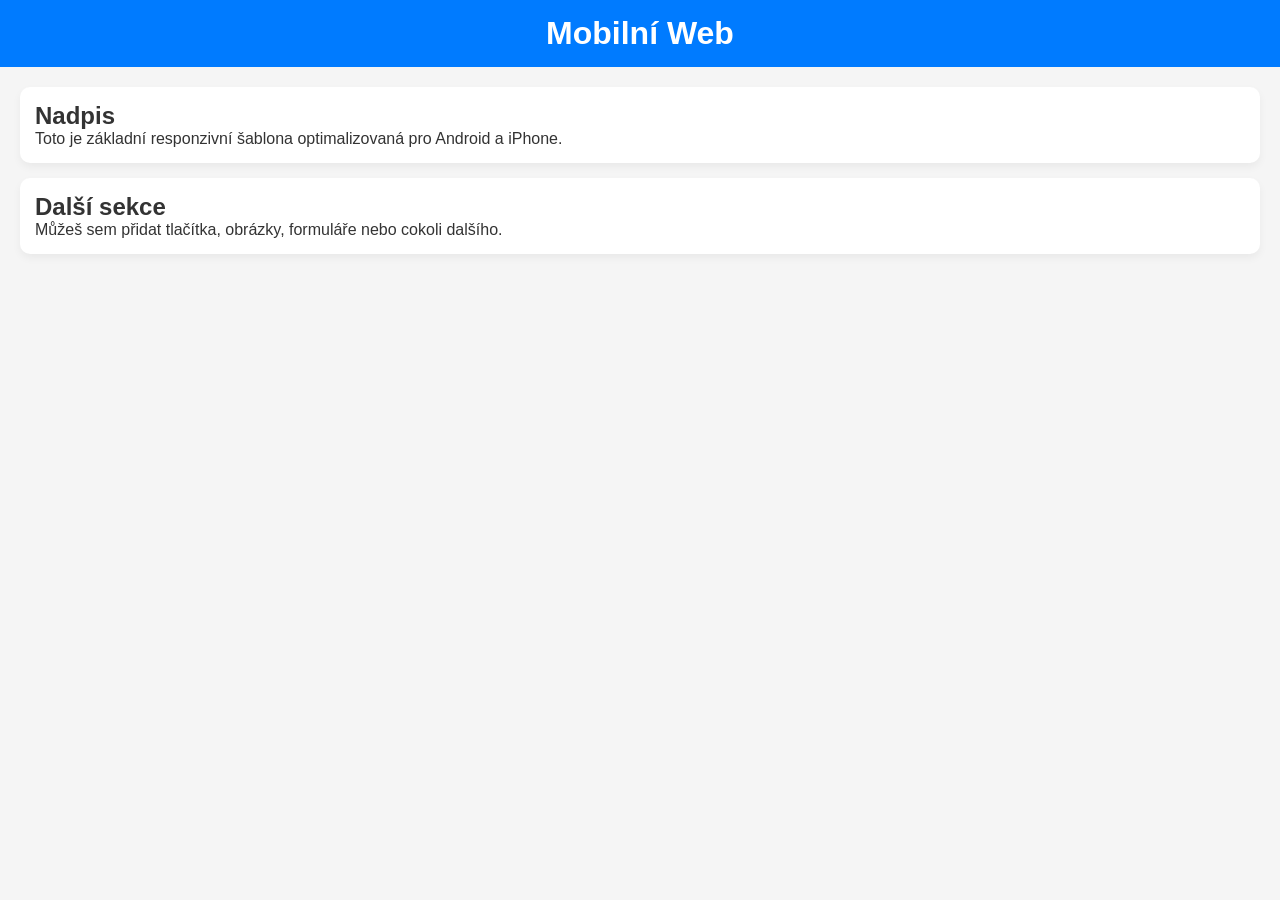
==== 001.html @ 16541b4a "Add responsive mobile web template in 001.html" ====
<!DOCTYPE html>
<html lang="cs">
<head>
    <meta charset="UTF-8">

    <!-- DŮLEŽITÉ PRO MOBILNÍ ZAŘÍZENÍ -->
    <meta name="viewport" content="width=device-width, initial-scale=1.0">

    <!-- Lepší zobrazení na iOS -->
    <meta name="apple-mobile-web-app-capable" content="yes">
    <meta name="apple-mobile-web-app-status-bar-style" content="default">

    <!-- Základní SEO -->
    <meta name="description" content="Responzivní mobilní template pro Android a iPhone.">

    <title>Mobilní Web Template</title>

    <style>
        /* Reset stylů */
        * {
            margin: 0;
            padding: 0;
            box-sizing: border-box;
            font-family: Arial, sans-serif;
        }

        body {
            background: #f5f5f5;
            color: #333;
        }

        header {
            background: #007bff;
            padding: 15px;
            color: white;
            text-align: center;
        }

        .container {
            padding: 20px;
        }

        .card {
            background: white;
            padding: 15px;
            margin-bottom: 15px;
            border-radius: 10px;
            box-shadow: 0 4px 8px rgba(0,0,0,0.05);
        }

        /* Reakce na malé displeje */
        @media (max-width: 480px) {
            header {
                font-size: 18px;
            }
            .card {
                padding: 12px;
            }
        }
    </style>
</head>
<body>

<header>
    <h1>Mobilní Web</h1>
</header>

<div class="container">
    <div class="card">
        <h2>Nadpis</h2>
        <p>Toto je základní responzivní šablona optimalizovaná pro Android a iPhone.</p>
    </div>

    <div class="card">
        <h2>Další sekce</h2>
        <p>Můžeš sem přidat tlačítka, obrázky, formuláře nebo cokoli dalšího.</p>
    </div>
</div>

</body>
</html>
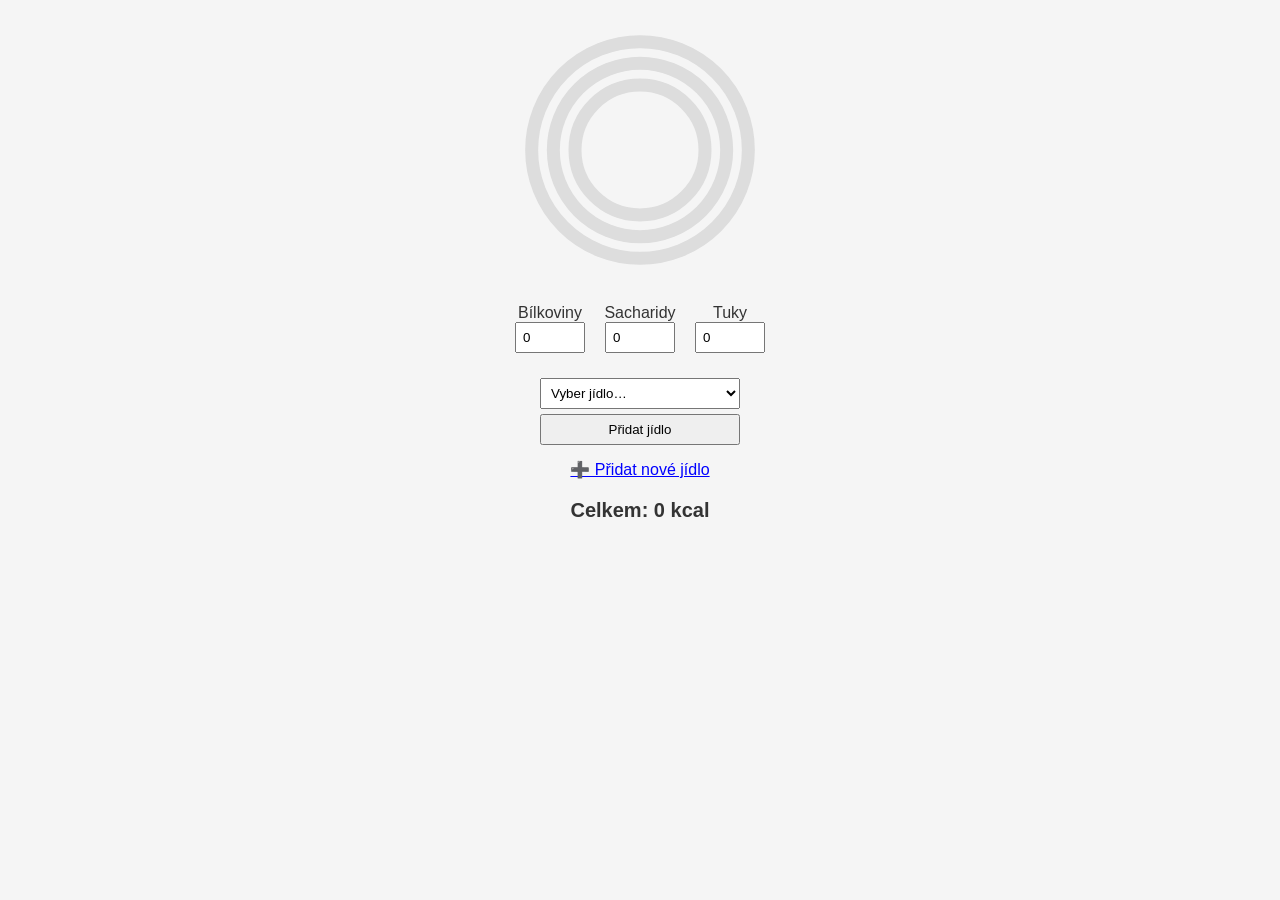
==== commit 5ad8d193: "Enhance 001.html with styles and SVG graphics Added styles and SVG elements for nutritional circles." ====
--- a/001.html
+++ b/001.html
@@ -16,6 +16,68 @@
     <title>Mobilní Web Template</title>
 
     <style>
+        body {
+        font-family: Arial;
+    }
+
+    .wrapper {
+        width: 260px;
+        margin: 20px auto;
+    }
+
+    .bg, .ring {
+        transform-origin: 50% 50%;
+        transform: rotate(-90deg);
+        stroke-linecap: round;
+    }
+
+    .ring {
+        transition: stroke-dashoffset 0.7s ease-out;
+    }
+
+    .controls {
+        width: 260px;
+        margin: 20px auto;
+        display: flex;
+        justify-content: space-between;
+        gap: 10px;
+    }
+
+    .controls div {
+        text-align: center;
+        flex: 1;
+    }
+
+    input {
+        width: 70px;
+        padding: 6px;
+    }
+
+    #kcal_total {
+        text-align: center;
+        font-size: 20px;
+        font-weight: bold;
+        margin-top: 15px;
+    }
+
+    #food_controls {
+        width: 260px;
+        margin: 20px auto;
+        text-align: center;
+    }
+
+    select, button {
+        padding: 6px;
+        margin-top: 5px;
+        width: 200px;
+    }
+
+    a {
+        display: block;
+        margin-top: 15px;
+        text-align: center;
+        color: blue;
+    }
         /* Reset stylů */
         * {
             margin: 0;
@@ -60,22 +122,131 @@
     </style>
 </head>
 <body>
-
-<header>
-    <h1>Mobilní Web</h1>
-</header>
-
-<div class="container">
-    <div class="card">
-        <h2>Nadpis</h2>
-        <p>Toto je základní responzivní šablona optimalizovaná pro Android a iPhone.</p>
+<div class="wrapper">
+    <svg width="260" height="260" viewBox="0 0 120 120">
+
+        <circle class="bg" cx="60" cy="60" r="50" stroke="#ddd" stroke-width="6" fill="none"/>
+        <circle id="protein" class="ring" cx="60" cy="60" r="50" stroke="#6A5ACD" stroke-width="6" fill="none"/>
+
+        <circle class="bg" cx="60" cy="60" r="40" stroke="#ddd" stroke-width="6" fill="none"/>
+        <circle id="carbs" class="ring" cx="60" cy="60" r="40" stroke="#00BFFF" stroke-width="6" fill="none"/>
+
+        <circle class="bg" cx="60" cy="60" r="30" stroke="#ddd" stroke-width="6" fill="none"/>
+        <circle id="fat" class="ring" cx="60" cy="60" r="30" stroke="#32CD32" stroke-width="6" fill="none"/>
+
+    </svg>
+</div>
+
+<!-- MAKRA -->
+<div class="controls">
+
+    <div>
+        <label>Bílkoviny</label>
+        <input id="val_protein" type="number" value="0" min="0">
     </div>
 
-    <div class="card">
-        <h2>Další sekce</h2>
-        <p>Můžeš sem přidat tlačítka, obrázky, formuláře nebo cokoli dalšího.</p>
+    <div>
+        <label>Sacharidy</label>
+        <input id="val_carbs" type="number" value="0" min="0">
     </div>
+
+    <div>
+        <label>Tuky</label>
+        <input id="val_fat" type="number" value="0" min="0">
+    </div>
+
 </div>
 
+<!-- JÍDLA Z localStorage -->
+<div id="food_controls">
+
+    <select id="food_select">
+        <option value="">Vyber jídlo…</option>
+    </select>
+
+    <button onclick="addSelectedFood()">Přidat jídlo</button>
+
+    <a href="add_food.html">➕ Přidat nové jídlo</a>
+</div>
+
+<div id="kcal_total"></div>
+
+<script>
+// KRUH FUNKCE
+function setCircleValue(id, percent) {
+    const circle = document.getElementById(id);
+    const r = circle.r.baseVal.value;
+    const c = 2 * Math.PI * r;
+
+    circle.style.strokeDasharray = c;
+    circle.style.strokeDashoffset = c - (percent / 100) * c;
+}
+
+// PŘEPOČET
+function updateValues() {
+    const protein = Number(document.getElementById("val_protein").value);
+    const carbs   = Number(document.getElementById("val_carbs").value);
+    const fat     = Number(document.getElementById("val_fat").value);
+
+    const kcal_p = protein * 4;
+    const kcal_c = carbs * 4;
+    const kcal_f = fat * 9;
+
+    const total = kcal_p + kcal_c + kcal_f;
+
+    const p1 = total ? (kcal_p / total) * 100 : 0;
+    const p2 = total ? (kcal_c / total) * 100 : 0;
+    const p3 = total ? (kcal_f / total) * 100 : 0;
+
+    setCircleValue("protein", p1);
+    setCircleValue("carbs", p2);
+    setCircleValue("fat", p3);
+
+    document.getElementById("kcal_total").textContent =
+        "Celkem: " + total.toFixed(0) + " kcal";
+}
+
+// NAČTENÍ JÍDEL Z localStorage
+function loadFoods() {
+    const list = JSON.parse(localStorage.getItem("foods")) || [];
+    const select = document.getElementById("food_select");
+
+    list.forEach((food, index) => {
+        const opt = document.createElement("option");
+        opt.value = index;
+        opt.textContent = `${food.name} (${food.weight}g)`;
+        select.appendChild(opt);
+    });
+}
+
+// PŘIDAT VYBRANÉ JÍDLO DO MAKER
+function addSelectedFood() {
+    const index = document.getElementById("food_select").value;
+    if (index === "") return;
+
+    const foods = JSON.parse(localStorage.getItem("foods")) || [];
+    const food = foods[index];
+
+    document.getElementById("val_protein").value =
+        Number(document.getElementById("val_protein").value) + food.protein;
+
+    document.getElementById("val_carbs").value =
+        Number(document.getElementById("val_carbs").value) + food.carbs;
+
+    document.getElementById("val_fat").value =
+        Number(document.getElementById("val_fat").value) + food.fat;
+
+    updateValues();
+}
+
+// LIVE UPDATE
+document.querySelectorAll("input").forEach(el => {
+    el.addEventListener("input", updateValues);
+});
+
+// INIT
+loadFoods();
+updateValues();
+</script>
 </body>
 </html>
